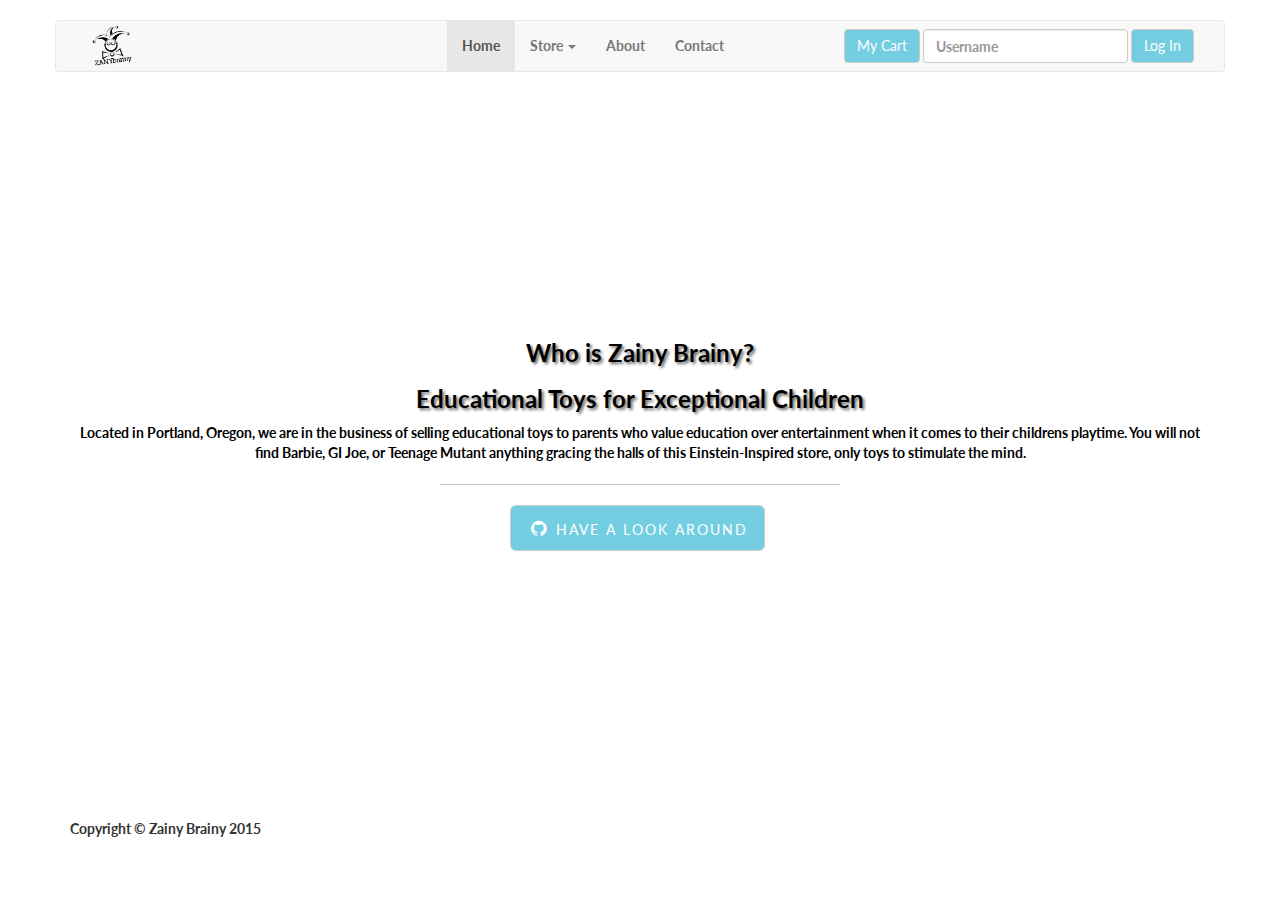
==== about.html @ 454c27a6 "sixth commit" ====
<!DOCTYPE html>
<html lang="en">

<head>

    <meta charset="utf-8">
    <meta http-equiv="X-UA-Compatible" content="IE=edge">
    <meta name="viewport" content="width=device-width, initial-scale=1">
    <meta name="description" content="">
    <meta name="author" content="">

    <title>Landing Page</title>

    <!-- Bootstrap Core CSS -->
    <link href="css/bootstrap.css" rel="stylesheet">

    <!-- Custom CSS -->
    <link href="css/style.css" rel="stylesheet">

    <!-- Custom Fonts -->
    <link href="font-awesome/css/font-awesome.min.css" rel="stylesheet" type="text/css">
    <link href="http://fonts.googleapis.com/css?family=Lato:300,400,700,300italic,400italic,700italic" rel="stylesheet" type="text/css">

    <!-- HTML5 Shim and Respond.js IE8 support of HTML5 elements and media queries -->
    <!-- WARNING: Respond.js doesn't work if you view the page via file:// -->
    <!--[if lt IE 9]>
        <script src="https://oss.maxcdn.com/libs/html5shiv/3.7.0/html5shiv.js"></script>
        <script src="https://oss.maxcdn.com/libs/respond.js/1.4.2/respond.min.js"></script>
    <![endif]-->

</head>
    
    
    

<body>
<header>
    <!-- Navigation-->
    <div class="container">
        <div class="row">    
            <nav class="navbar navbar-default">
                <div class="container-fluid">
                    <div class="navbar-header">
                        <!-- Mobile Nav Button-->
                        <button type="button" class="navbar-toggle collapsed" data-toggle="collapse" data-target="#bs-example-navbar-collapse-1" aria-expanded="false">
                            <span class="sr-only">Toggle navigation</span>
                            <span class="icon-bar"></span>
                            <span class="icon-bar"></span>
                            <span class="icon-bar"></span>
                        </button>
                    </div>
<!-- Collect the nav links, forms, and other content for toggling -->
                    <div class="collapse navbar-collapse" id="bs-example-navbar-collapse-1">
                        <ul class="nav navbar-nav">
                            <li><img alt="Brand" src="images/zany_brainy_logo_bw.png"></li>
                            <li class="active"><a href="index.html">Home <span class="sr-only">(current)</span></a></li>
                            <li class="dropdown">
                            <a href="store.html" class="dropdown-toggle" data-toggle="dropdown" role="button" aria-haspopup="true" aria-expanded="false">Store <span class="caret"></span></a>
                                <ul class="dropdown-menu">
                                    <li><a href="#">Blocks and Building</a></li>
                                    <li role="separator" class="divider"></li>
                                    <li><a href="#">Counting Numbers</a></li>
                                    <li role="separator" class="divider"></li>
                                    <li><a href="#">Shapes and Time</a></li>
                                </ul>
                            </li>
                            <li><a href="about.html">About</a></li>
                            <li><a href="contact.html">Contact</a></li>
                        </ul> <!--end Navigation-->
                        <form class="navbar-form navbar-right" role="search">
                            <button type="submit" class="btn btn-default">My Cart </button>
                            <div class="form-group">
                                <input type="text" class="form-control" placeholder="Username">
                            </div>
                            <button type="submit" class="btn btn-default">Log In</button>
                        </form>
                    </div><!-- end .navbar-collapse -->
                </div><!-- end .container-fluid -->
            </nav> <!-- end Navigation-->
	
        </div>  <!-- end row -->
    </div>   <!-- end container --> 
</header>


<!-- Content -->
    <a name="about"></a>
        <div class="container">
            <div class="row">
                <div class="col-sm-12">
                    <div class="intro-message">
                        <h3>Who is Zainy Brainy?</h3>
                        <h3>Educational Toys for Exceptional Children</h3>
                        <p>Located in Portland, Oregon, we are in the business of selling educational toys to parents who value education over entertainment when it comes to their childrens playtime.  You will not find Barbie, GI Joe, or Teenage Mutant anything gracing the halls of this Einstein-Inspired store, only toys to stimulate the mind.
                        </p>
                        <hr class="intro-divider">
                        <ul class="list-inline intro-social-buttons">
                            <li>
                                <a href="store.html" class="btn btn-default btn-lg"><i class="fa fa-github fa-fw"></i> <span class="network-name">Have A Look Around</span></a>
                            </li>
                        </ul>
                    </div>
                </div>
            </div>
        </div>
        <!-- /.container -->

    </div>
    <!-- /.intro-header -->
    
        <div class="container">
        
<!-- Footer -->
        <footer>
            <div class="row">
                <div class="col-lg-12">
                    <p>Copyright &copy; Zainy Brainy 2015</p>
                </div>
            </div>
        </footer>
    </div> <!-- end .container -->

    
    <!-- jQuery -->
    <script src="js/jquery.js"></script>

    <!-- Bootstrap Core JavaScript -->
    <script src="js/bootstrap.min.js"></script>

</body>

</html>
---- css/style.css ----
body {
  padding-top: 20px;
}

.nav img {
  width: 15%;
}

.slide-image {
  width: 100%;
}

.carousel-holder {
  margin-left: 150px;
  margin-bottom: 30px;
}

.carousel-control,
.item {
  border-radius: 4px;
}

.lead {
  font-size: 25px;
  text-align: center;
}

.lead img {
  width: 75%;
  padding: 5px;
}

.caption {
  height: 130px;
  overflow: hidden;
}

.caption h4 {
  white-space: nowrap;
}

.thumbnail img {
  width: 100%;
}

.ratings {
  padding-right: 10px;
  padding-left: 10px;
  color: #d17581;
}

.thumbnail {
  padding: 0;
}

.thumbnail .caption-full {
  padding: 9px;
  color: #333;
}

footer {
  margin: 30px 0;
}

/* Start Bootstrap - Landing Page Bootstrap Theme (http://startbootstrap.com) */
body,
html {
  width: 100%;
  height: 100%;
}

body,
h1,
h2,
h3,
h4,
h5,
h6 {
  font-family: "Lato","Helvetica Neue",Helvetica,Arial,sans-serif;
  font-weight: 700;
}

.topnav {
  font-size: 14px;
}

.lead {
  font-size: 18px;
  font-weight: 400;
}

.intro-header {
  padding-top: 50px;
  /* If you're making other pages, make sure there is 50px of padding to make sure the navbar doesn't overlap content! */
  padding-bottom: 50px;
  background: url(../images/zany_brainy_logo2.jpg) no-repeat center center;
  background-size: contain;
  text-align: center;
  color: #6460ab;
}

.btn {
  background-color: #74cee2;
  color: white;
}

.btn:hover {
  background-color: #f36f21;
  color: white;
}

.intro-message {
  position: relative;
  padding-top: 20%;
  padding-bottom: 20%;
  text-align: center;
  color: black;
}

.intro-message > h1 {
  margin: 0;
  text-shadow: 2px 2px 3px rgba(0, 0, 0, 0.6);
  font-size: 5em;
}

.intro-divider {
  width: 400px;
  border-top: 1px solid #f8f8f8;
  border-bottom: 1px solid rgba(0, 0, 0, 0.2);
}

.intro-message > h3 {
  text-shadow: 2px 2px 3px rgba(0, 0, 0, 0.6);
}

@media (max-width: 767px) {
  .intro-message {
    padding-bottom: 15%;
  }
  .intro-message > h1 {
    font-size: 3em;
  }
  ul.intro-social-buttons > li {
    display: block;
    margin-bottom: 20px;
    padding: 0;
  }
  ul.intro-social-buttons > li:last-child {
    margin-bottom: 0;
  }
  .intro-divider {
    width: 100%;
  }
}

.network-name {
  text-transform: uppercase;
  font-size: 14px;
  font-weight: 400;
  letter-spacing: 2px;
}

.section-heading {
  margin-bottom: 30px;
}

.section-heading-spacer {
  float: left;
  width: 200px;
  border-top: 3px solid #e7e7e7;
}

.banner {
  padding: 100px 0;
  color: #f8f8f8;
  background: url(../img/banner-bg.jpg) no-repeat center center;
  background-size: cover;
}

.banner h2 {
  margin: 0;
  text-shadow: 2px 2px 3px rgba(0, 0, 0, 0.6);
  font-size: 3em;
}

.banner ul {
  margin-bottom: 0;
}

.banner-social-buttons {
  float: right;
  margin-top: 0;
}

@media (max-width: 1199px) {
  ul.banner-social-buttons {
    float: left;
    margin-top: 15px;
  }
}

@media (max-width: 767px) {
  .banner h2 {
    margin: 0;
    text-shadow: 2px 2px 3px rgba(0, 0, 0, 0.6);
    font-size: 3em;
  }
  ul.banner-social-buttons > li {
    display: block;
    margin-bottom: 20px;
    padding: 0;
  }
  ul.banner-social-buttons > li:last-child {
    margin-bottom: 0;
  }
}
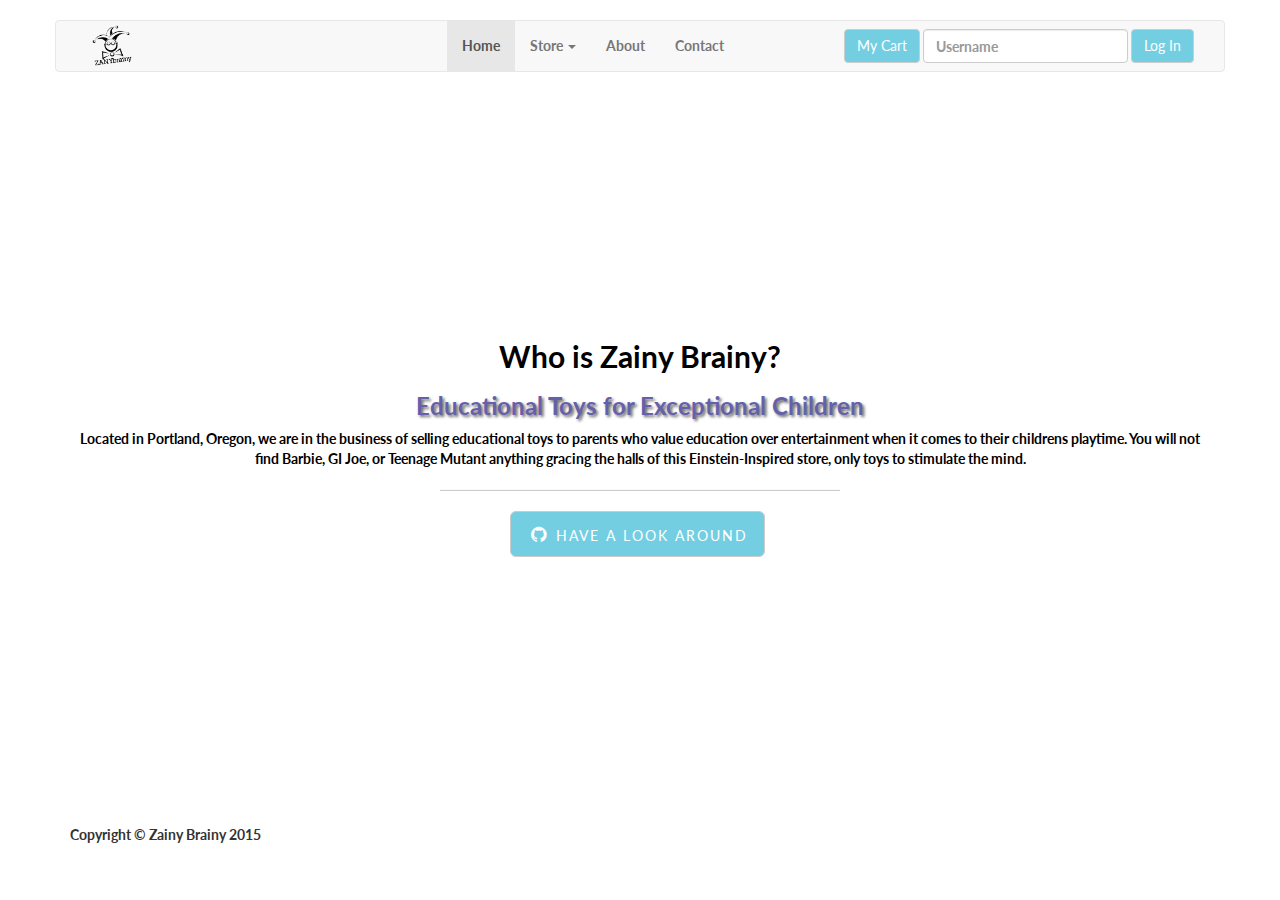
==== commit 036f4409: "seventh commit" ====
--- a/about.html
+++ b/about.html
@@ -89,7 +89,7 @@
             <div class="row">
                 <div class="col-sm-12">
                     <div class="intro-message">
-                        <h3>Who is Zainy Brainy?</h3>
+                        <h2>Who is Zainy Brainy?</h2>
                         <h3>Educational Toys for Exceptional Children</h3>
                         <p>Located in Portland, Oregon, we are in the business of selling educational toys to parents who value education over entertainment when it comes to their childrens playtime.  You will not find Barbie, GI Joe, or Teenage Mutant anything gracing the halls of this Einstein-Inspired store, only toys to stimulate the mind.
                         </p>
--- a/css/style.css
+++ b/css/style.css
@@ -28,6 +28,14 @@
 .lead img {
   width: 75%;
   padding: 5px;
+}
+
+.col-md-12 {
+  text-align: center;
+}
+
+.col-md-3 {
+  text-align: center;
 }
 
 .caption {
@@ -62,7 +70,14 @@
   margin: 30px 0;
 }
 
-/* Start Bootstrap - Landing Page Bootstrap Theme (http://startbootstrap.com) */
+.tophead {
+  padding-top: 50px;
+}
+
+.contactHead {
+  margin-top: 66px;
+}
+
 body,
 html {
   width: 100%;
@@ -117,6 +132,10 @@
   color: black;
 }
 
+.intro-message h3 {
+  color: #6460ab;
+}
+
 .intro-message > h1 {
   margin: 0;
   text-shadow: 2px 2px 3px rgba(0, 0, 0, 0.6);
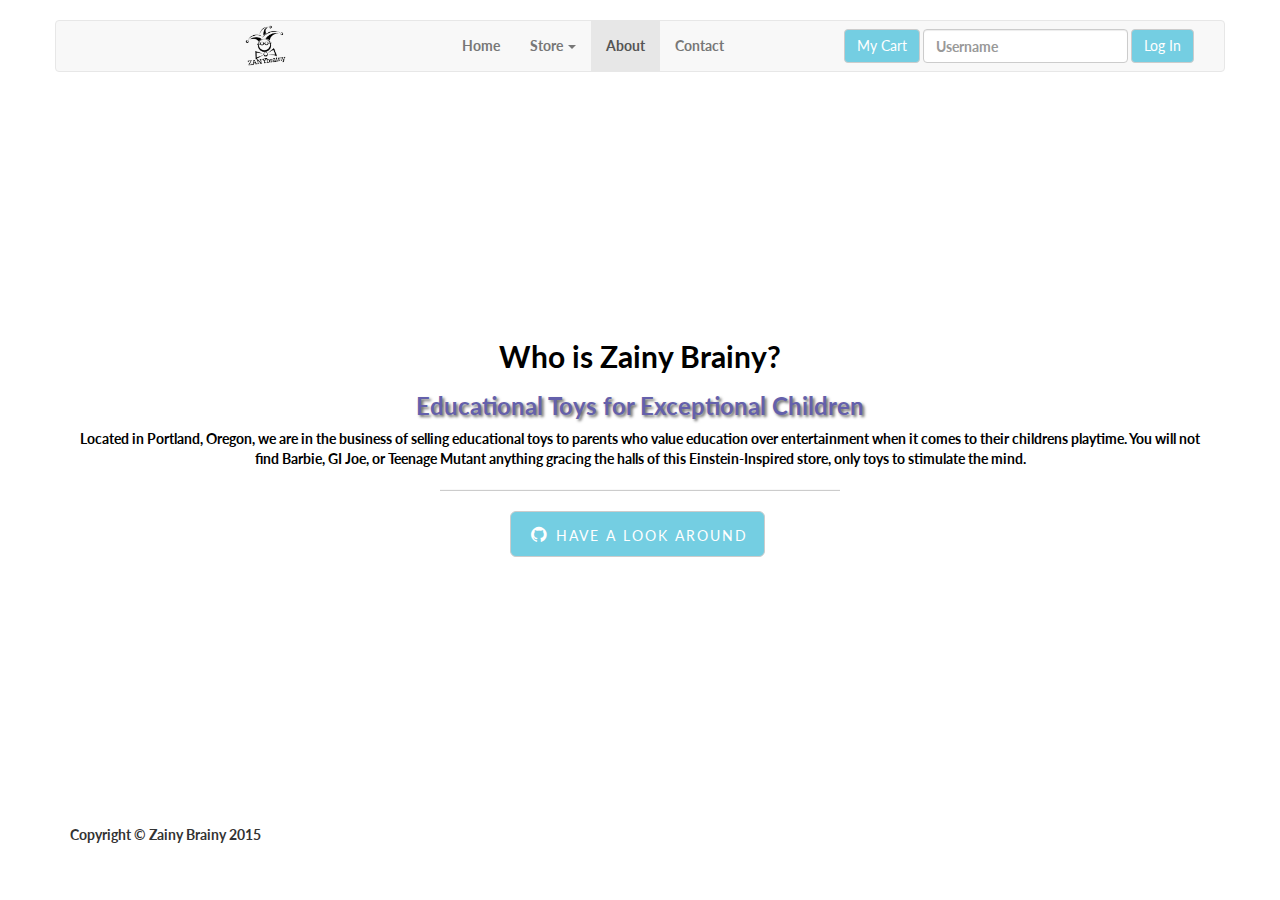
==== commit bc8a1c18: "final commit" ====
--- a/about.html
+++ b/about.html
@@ -53,7 +53,7 @@
                     <div class="collapse navbar-collapse" id="bs-example-navbar-collapse-1">
                         <ul class="nav navbar-nav">
                             <li><img alt="Brand" src="images/zany_brainy_logo_bw.png"></li>
-                            <li class="active"><a href="index.html">Home <span class="sr-only">(current)</span></a></li>
+                            <li><a href="index.html">Home <span class="sr-only">(current)</span></a></li>
                             <li class="dropdown">
                             <a href="store.html" class="dropdown-toggle" data-toggle="dropdown" role="button" aria-haspopup="true" aria-expanded="false">Store <span class="caret"></span></a>
                                 <ul class="dropdown-menu">
@@ -64,7 +64,7 @@
                                     <li><a href="#">Shapes and Time</a></li>
                                 </ul>
                             </li>
-                            <li><a href="about.html">About</a></li>
+                            <li  class="active"><a href="about.html">About</a></li>
                             <li><a href="contact.html">Contact</a></li>
                         </ul> <!--end Navigation-->
                         <form class="navbar-form navbar-right" role="search">
--- a/css/style.css
+++ b/css/style.css
@@ -34,8 +34,35 @@
   text-align: center;
 }
 
+.col-md-12 img {
+  width: 25%;
+}
+
+.col-md-12 li {
+  list-style: none;
+  text-decoration: none;
+  padding-right: 40px;
+}
+
+.col-md-12 h1 {
+  text-align: center;
+  padding-bottom: 25px;
+}
+
 .col-md-3 {
   text-align: center;
+}
+
+.container li {
+  list-style: none;
+  text-decoration: none;
+  text-align: center;
+}
+
+.form-horizontal {
+  padding-top: 30px;
+  padding-bottom: 15px;
+  padding-right: 100px;
 }
 
 .caption {
@@ -45,10 +72,6 @@
 
 .caption h4 {
   white-space: nowrap;
-}
-
-.thumbnail img {
-  width: 100%;
 }
 
 .ratings {
@@ -59,6 +82,10 @@
 
 .thumbnail {
   padding: 0;
+}
+
+.thumbnail img {
+  width: 100%;
 }
 
 .thumbnail .caption-full {
@@ -99,11 +126,6 @@
   font-size: 14px;
 }
 
-.lead {
-  font-size: 18px;
-  font-weight: 400;
-}
-
 .intro-header {
   padding-top: 50px;
   /* If you're making other pages, make sure there is 50px of padding to make sure the navbar doesn't overlap content! */
@@ -134,9 +156,10 @@
 
 .intro-message h3 {
   color: #6460ab;
-}
-
-.intro-message > h1 {
+  text-shadow: 2px 2px 3px rgba(0, 0, 0, 0.6);
+}
+
+.intro-message h1 {
   margin: 0;
   text-shadow: 2px 2px 3px rgba(0, 0, 0, 0.6);
   font-size: 5em;
@@ -146,10 +169,6 @@
   width: 400px;
   border-top: 1px solid #f8f8f8;
   border-bottom: 1px solid rgba(0, 0, 0, 0.2);
-}
-
-.intro-message > h3 {
-  text-shadow: 2px 2px 3px rgba(0, 0, 0, 0.6);
 }
 
 @media (max-width: 767px) {
